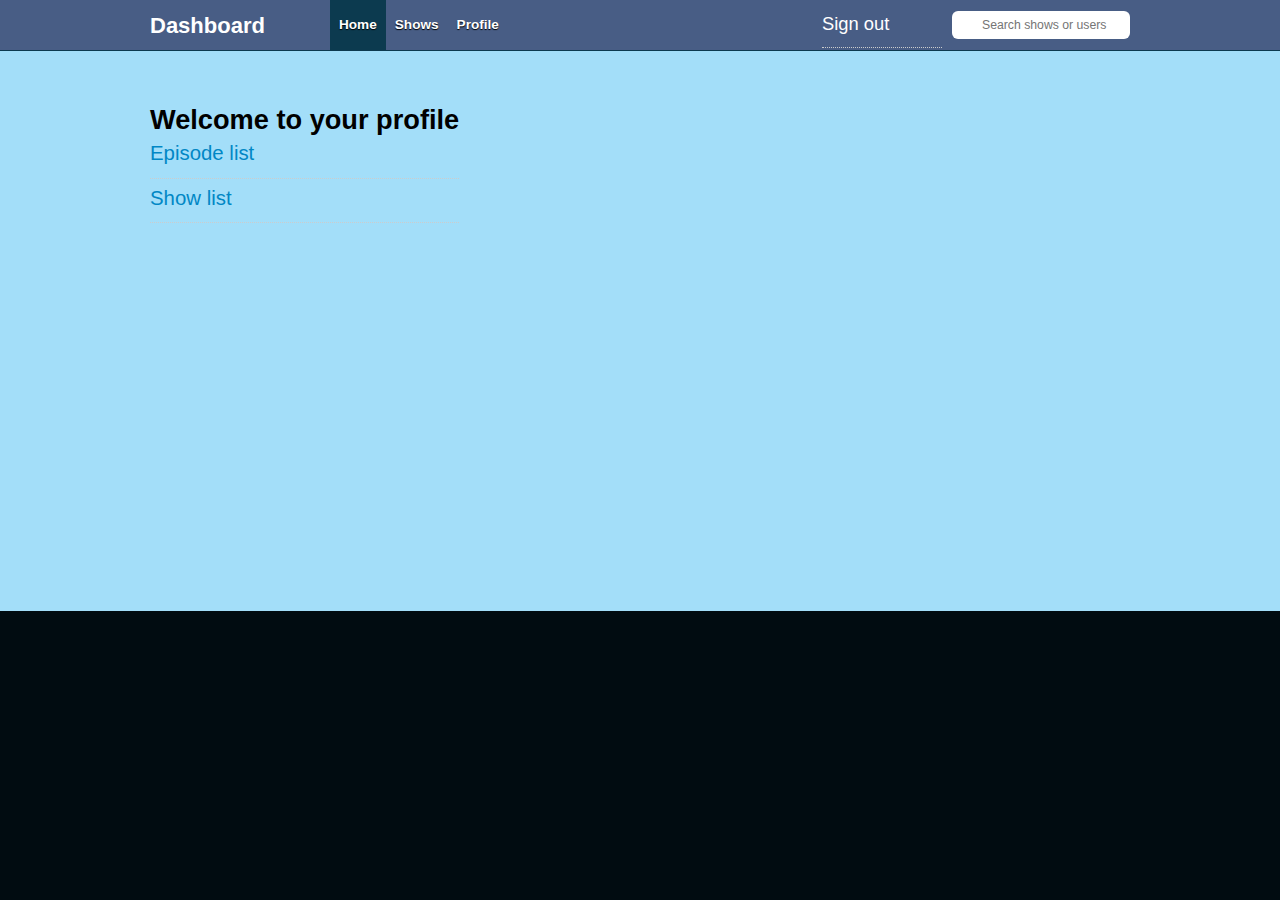
==== WebContent/dashboard.html @ d9543cea "removed community" ====
<!DOCTYPE html>
<html>
<head lang="en" lang="en">
<title>Track my series - rate, comment, love and track your
	favorite tv shows.</title>
<meta http-equiv="content-language" content="en" />
<meta http-equiv="Content-Type" content="text/html; charset=utf-8" />
<meta name="description"
	content="Trackmyseries keeps track of your current tv shows. Discover new tv shows, discuss and share them with your friends." />
<meta http-equiv="content-language" content="en" />
<link rel="stylesheet" type="text/css" href="styles.css" />
</head>
<body class="users users-dashboard user">
	<div id="mainContainer">
		<div id="head">
			<div class="inner">
				<h1 class="logo">
					<a href="dashboard.html">Dashboard</a>
				</h1>
				<div class="navigation">
					<ul>
						<li class="active"><a href="/dashboard">Home</a></li>
						<li class="inactive"><a href="/shows/popular">Shows</a></li>
						<li class="inactive"><a href="/u/tedcho">Profile</a></li>
					</ul>
				</div>
				<div class="search-wrapper">
					<div class="search">
						<form action="/shows/search" id="searchform" method="get"
							accept-charset="utf-8">
							<div style="display: none;">
								<input type="hidden" name="key"
									value="843d5f985cf110e85bb100768b72c06bc9f9a5fe"
									id="Token1951393496" />
							</div>
							<input name="showName" type="text"
								placeHolder="Search shows or users" id="searchField"
								class="text" />
							<div style="display: none;">
								<input type="hidden" name="fields"
									value="5c16f520d0a386c7b09b8ee76f784f787bb566c9%3A"
									id="TokenFields1450893922" />
							</div>
						</form>
					</div>
				</div>
				<div class="service-wrapper">
					<ul class="service logged-in">
						<li class="menu">
							<div class="extra">
								<h2 class="signout">
									<a href="/users/logout">Sign out</a>
								</h2>
							</div>
						</li>
					</ul>
				</div>
			</div>
		</div>
		<div id="container">
		<div class="hp-inner">
					<div class="top clearfix">
					<h1>Welcome to your profile</h1>
					<h2 class="not-active"><a href="/episode_list">Episode list</a></h2>
					<h2 class="not-active"><a href="/show_list">Show list</a></h2>
			</div>
		</div>
	</div>
	</div>
</body>
</html>
---- WebContent/styles.css ----
html,body,div,span,applet,object,iframe,h1,h2,h3,h4,h5,h6,p,blockquote,pre,abbr,acronym,address,big,cite,code,del,dfn,em,font,img,ins,kbd,q,s,samp,small,strike,strong,sub,sup,tt,var,b,u,i,center,dl,dt,dd,ol,ul,li,fieldset,form,label,legend,table,caption,tbody,tfoot,thead,tr,th,td {
	margin:0;
	padding:0;
	border:0;
	outline:0;
	background:transparent
}
ol,ul {
	list-style:none
}
blockquote,q {
	quotes:none
}
blockquote:before,blockquote:after,q:before,q:after {
	content:'';
	content:none
}
ins {
	text-decoration:none
}
del {
	text-decoration:line-through
}
table {
	border-collapse:collapse;
	border-spacing:0
}
.input:after,.clearfix:after {
	content:".";
	display:block;
	clear:both;
	visibility:hidden;
	line-height:0;
	height:0;
	overflow:hidden;
	font-size:0
}
.input,.clearfix {
	display:inline-block
}
html[xmlns] .input,html[xmlns] .clearfix {
	display:block
}
* html .input,* html .clearfix {
	height:1%
}
body,html {
	height:100%
}
body {
	background:#a3def9;
	font-family:"Lucida Grande", arial, helvetica, verdana, sans-serif;
	font-size:85%
}
p,dl,dt,h1,h2,h3,h4,h5,h6 {
	line-height:1.4em
}
input,textarea,select {
	font-family:"Lucida Grande", arial, helvetica, verdana, sans-serif
}
a:link,a:visited {
	color:#0187C5;
	text-decoration:none
}
a:hover {
	color:#0187C5;
	text-decoration:underline
}
.loading {
	background-image:url('/img/icons/loading.gif') !important;
	background-repeat:no-repeat !important;
	background-position:center center !important
}
.loading-more {
	background:url('/img/icons/loading.gif') no-repeat 50% 100%;
	border-top:1px solid #eee;
	height:25px;
	margin-top:15px
}
h2 {
	font-size:1.5em;
	font-weight:normal;
	padding-bottom:10px;
	border-bottom:1px dotted #ccc;
	margin-bottom:5px
}
h2.plain {
	margin-bottom:15px
}
h2 span.sub,h2 span.episode {
	font-size:0.8em
}
h2 span.subnl,h2 span.sub {
	color:#666
}
h2 span.nl {
	display:block
}
.content-body h2 {
	margin-bottom:15px
}
h3 {
	padding:10px 0
}
h3.loading {
	background-position:100% 5px !important;
	padding-right:40px
}
#head {
	height:50px;
	background:#485d85 url('/img/fmtv_hdrbg.png') repeat-x top left;
	border-bottom:1px solid #0c3a4f
}
#head div.inner {
	width:980px;
	margin:0 auto;
	position:relative
}
#head h1.logo {
	display:inline
}
#head h1.logo a {
    position: absolute;
    top: 2px;
    left: 0;
    overflow: hidden;
    display: block;
    width: 214px;
    height: 44px;
    font-size: 22px;
    line-height: 47px;
    color: #fff;
}
div.navigation {
	position:absolute;
	top:0;
	left:180px
}
div.navigation ul li {
	float:left;
	font-size:1em;
	text-shadow:0 1px 1px #000;
	font-weight:bold
}
div.navigation ul li a {
	color:#fff;
	padding:0 9px;
	text-decoration:none;
	float:left;
	height:50px;
	line-height:50px
}
div.navigation ul li a:hover {
	color:#B4E0FB
}
div.navigation ul li.active a {
	background:#0c3a4f
}
ul.service.logged-out {
	padding-top:7px;
	padding-right:15px
}
ul.service.logged-out li {
	border-right:1px solid #5B78AB;
	float:left;
	padding:0 10px;
	text-shadow:-1px -1px 1px #314872
}
ul.service.logged-out li.last {
	border:0;
	font-weight:bold
}
ul.service.logged-out li.last a {
	color:#E7FF0D
}
ul.service.logged-out li.last a:hover {
	color:#FFD408
}
ul.service li {
	font-size:0.9em;
	color:#fff;
	float:left;
	position:relative
}
ul.service li.last {
	border-right:none;
	padding-right:0
}
ul.service li a {
	color:#fff;
	text-decoration:none
}
ul.service li.menu {
	min-width:120px
}
ul.service li.menu ul.sub {
	position:absolute;
	left:0;
	top:28px;
	width:100%;
	overflow:hidden;
	display:none;
	z-index:999
}
ul.service li.menu:hover ul.sub {
	display:block
}
ul.service li.menu ul.sub li {
	float:none
}
ul.service li.menu ul.sub li a {
	display:block;
	padding:7px 8px;
	border-top:1px solid #485D85;
	background:#314872
}
ul.service li.menu ul.sub li.signout a {
	font-weight:bold;
	border-radius:0 0 4px 4px;
	background:#5B78AB
}
ul.service li.menu .user {
	cursor:pointer;
	padding:4px 10px 4px 6px;
	border-radius:4px;
	background:-moz-linear-gradient(100% 100% 90deg, #314872, #5B78AB);
	background:-webkit-gradient(linear, 0% 0%, 0% 100%, from(#5B78AB), to(#314872));
	filter:progid:DXImageTransform.Microsoft.gradient(GradientType=0,startColorstr='#5B78AB', endColorstr='#314872');
	border:1px solid #314872
}
ul.service li.menu .user .avatar {
	height:20px;
	overflow:hidden;
	border-radius:2px;
	width:20px;
	float:left
}
ul.service li.menu .user .extra {
	margin-left:30px;
	line-height:20px;
	font-size:0.9em;
	background:url('/img/icons/arrow_bottom.png') no-repeat 100% 50%;
	padding-right:18px
}
ul.service li a:hover {
	color:#ccc
}
ul.service li.notifications {
	margin-right:15px;
	margin-top:7px
}
ul.service li.notifications span.count {
	background:#FFFF99;
	box-shadow:1px 1px 5px #010C11;
	font-weight:bold;
	border-radius:4px;
	color:#000;
	padding:1px 3px;
	font-size:0.9em;
	position:absolute;
	top:-6px;
	left:-10px
}
ul.service li.notifications a.notstat {
	display:block;
	width:16px;
	height:16px;
	text-indent:-5000px;
	overflow:hidden;
	background:url('/img/glyphicons/special/notifications.png') no-repeat center left
}
ul.service li.notifications a.notstat:hover {
	background-position:center center !important
}
ul.service li.notifications.has-unread a.notstat {
	background-position:center right
}
form {
	display:inline
}
div.form-indent {
	padding-left:180px
}
div.input.date select,div.input.select select,div.input.textarea textarea,div.input.password input,div.input.text input {
	border:1px solid #ccc;
	color:#333;
	border-radius:3px;
	background:-webkit-gradient(linear, left top, left bottom, color-stop(0, #eee), color-stop(0.16, #fff));
	background:-moz-linear-gradient(center top, #eee 0%, #fff 16%);
	filter:progid:DXImageTransform.Microsoft.gradient(GradientType=0,startColorstr='#eeeeee', endColorstr='#ffffff')
}
div.input.date select,div.input.select select {
	border-radius:0
}
div.input.textarea textarea.content {
	font-size:0.8em !important
}
div.button-align-right {
	text-align:right
}
div.submit {
	padding-top:10px
}
input.f-button {
	border-radius:4px;
	-moz-box-shadow:0 1px 0px #fff inset;
	-webkit-box-shadow:0 1px 0px #fff inset;
	background:-moz-linear-gradient(100% 100% 90deg, #eee, #ddd);
	background:-webkit-gradient(linear, 0% 0%, 0% 100%, from(#eee), to(#ddd));
	filter:progid:DXImageTransform.Microsoft.gradient(GradientType=0,startColorstr='#eeeeee', endColorstr='#dddddd');
	background-color:#ccc;
	border:1px solid #ccc;
	color:#262931;
	cursor:pointer;
	font-size:1em;
	font-weight:bold !important;
	outline:medium none;
	padding:7px 15px;
	text-shadow:1px 1px 1px #fff;
	text-decoration:none;
	font-size:0.9em
}
input.f-button.active,input.f-button:active {
	background:-moz-linear-gradient(100% 100% 90deg, #ddd, #eee);
	background:-webkit-gradient(linear, 0% 0%, 0% 100%, from(#ddd), to(#eee));
	filter:progid:DXImageTransform.Microsoft.gradient(GradientType=0,startColorstr='#dddddd', endColorstr='#eeeeee')
}
input.f-button:hover {
	border-color:#666
}
div.input.login {
	padding-top:10px
}
div.input.login input.f-button {
	float:left;
	font-size:1em
}
div.input span.or {
	float:left;
	padding-top:7px;
	padding-left:10px
}
div.input span.or a {
	text-decoration:underline
}
div.input {
	padding:5px 0
}
div.input.checkbox {
	padding:3px 0
}
div.input.textarea label,div.input.avatar label,div.input.select label,div.input.password label,div.input.date label,#fmtvDialog .requestEditForm div.input.textarea label,div.input.text label {
	display:block;
	padding-bottom:3px;
	font-weight:bold;
	color:#333
}
div.input.checkbox label {
	color:#666;
	font-size:0.9em
}
body.settings .select label,body.settings .date label,body.settings .password label,body.settings .textarea label,body.settings .text label {
	float:left;
	width:180px;
	padding-top:8px;
	height:24px
}
body.settings .error-message {
	padding-left:180px
}
body.settings .select label,body.settings .date label {
	padding-top:3px
}
div.input.password input,#fmtvDialog div.input.textarea textarea,div.input.textarea textarea,div.input.text input {
	width:430px;
	font-size:1.2em;
	padding:5px
}
#main div.signup {
	padding-top:20px
}
#main div.signup div.left {
	width:55%
}
#main div.signup div.right {
	width:40%
}
div.input input.validation-failed {
	border:1px solid red
}
div.input .error-message,div.validation-advice {
	font-size:0.7em;
	padding-top:5px;
	color:red
}
div.input-help-field {
	font-style:italic;
	font-size:0.8em;
	color:#999;
	padding-top:3px;
	padding-left:24px;
	padding-bottom:10px
}
div.input.date {
	color:#ccc
}
div.input select {
	border:1px solid #ccc;
	font-size:1em;
	padding:4px 0
}
div.input.select select {
	width:350px
}
div.input.checkbox input {
	margin-right:10px
}
div.actions input {
	font-weight:bold
}
div.input.password div.passwordlabel {
	padding-bottom:3px
}
div.input.password div.passwordlabel label {
	display:inline;
	padding:0
}
div.input.password span.lost {
	font-size:0.9em
}
form fieldset {
	padding:10px;
	margin:15px 0;
	border:1px solid #ccc
}
div.input.textarea {
	padding:0 0 10px 0
}
div.input.textarea textarea {
	width:610px;
	padding:5px;
	border:1px solid #ccc;
	border-radius:3px;
	padding:5px
}
body.settings .textarea textarea {
	width:335px;
	font-size:1em
}
.form-help {
	font-size:0.9em;
	color:#666
}
div.no-record-message,div.upm-message {
	padding:15px 0 20px 0;
	font-size:0.8em;
	color:#eee;
	color:#999
}
div.no-record-message {
	text-align:center
}
div.message {
	background:#fff;
	width:100%;
	z-index:999;
	position:absolute;
	top:0;
	left:0;
	height:0;
	display:none;
	overflow:hidden
}
p.alert {
	color:red;
	padding-bottom:10px
}
div.message div.inner {
	width:980px;
	margin:0 auto;
	padding:15px 0;
	font-size:1.3em
}
div#errorMessage.message div.inner,div#authMessage.message div.inner {
	background:url('/img/icons/dialog-error.png') no-repeat 5px 12px;
	color:#5e1000;
	text-indent:35px
}
#system-notice {
	width:955px;
	font-size:0.8em;
	margin:10px auto;
	background:#fcffe5;
	border:1px solid #fee599;
	border-radius:4px
}
#system-notice div.system-notice-inner {
	padding:10px
}
#system-notice h3 {
	float:left;
	width:60%;
	padding:0 0 5px 20px;
	font-size:1.4em;
	background:url('/img/icons/dialog-information.png') no-repeat 0 2px
}
#system-notice .msg {
	padding:0 5px
}
#system-notice .actions {
	float:right;
	35%;
	text-align:right;
	font-style:italic
}
#system-notice .actions a {
	color:red;
	text-decoration:underline
}
#system-notice p {
	padding:4px 0
}
div.search {
	float:right;
	position:relative;
	height:50px
}
div.search input {
	margin-top:11px;
	border:none;
	background:#fff url('/img/icons/search.png') no-repeat 10px 50%;
	height:28px;
	padding:0 8px 0 30px;
	width:140px;
	border-radius:6px;
	font-size:0.9em;
	color:#999
}
div.search input.active {
	color:#000
}
div.search input.loading {
	background-position:10px 50% !important
}
div.search input:focus {
	outline:none
}
#searchform ul.autocompleter-choices {
	width:247px !important;
	top:51px !important
}
div.search-wrapper {
	float:right
}
div.service-wrapper {
	padding-top:11px;
	float:right;
	margin-right:10px
}
ul.autocompleter-choices {
	border:1px solid #314872;
	border-top:0;
	line-height:14px;
	position:absolute;
	background-color:#fff;
	text-align:left;
	z-index:999 !important;
	left:0px !important;
	box-shadow:1px 1px 5px #ccc;
	border-top:0
}
ul.autocompleter-choices li {
	position:relative;
	border-top:1px solid #eee;
	padding:6px 6px 6px 10px;
	cursor:pointer;
	font-weight:normal;
	font-size:0.9em;
	color:#333
}
ul.autocompleter-choices li.first {
	border-top:none
}
ul.autocompleter-choices li span {
	display:block
}
ul.autocompleter-choices li span.avatar {
	float:left;
	padding-right:10px;
	width:28px
}
ul.autocompleter-choices li span.title {
	font-weight:bold
}
ul.autocompleter-choices li span.extra {
	font-size:0.8em;
	color:#999;
	padding:0
}
ul.autocompleter-choices li.autocompleter-selected {
	background-color:#0c3a4f;
	color:#fff
}
ul.autocompleter-choices span.autocompleter-queried {
	font-weight:bold
}
ul.autocompleter-choices li.autocompleter-selected span.autocompleter-queried {
	color:#EAFF00
}
ul.autocompleter-choices li.group {
	padding:6px;
	font-weight:bold;
	color:#666
}
#mainContainer {
	min-height:100%;
	height:auto !important;
	height:100%;
	margin-bottom:-121px
}
.footer-push {
	height:120px
}
#footer {
	height:120px;
	background:#010C11 url('/img/footerbg.png') repeat-x top;
	border-top:1px solid #fff
}
#footer a {
	color:#fff
}
#footer div.pad {
	width:960px;
	margin:0 auto;
	color:#B5C5F4;
	padding:10px;
	font-size:0.80em
}
#footer div.desc {
	float:left;
	width:600px;
	padding-top:7px
}
#footer div.desc li {
	padding:2px 0 2px 5px
}
#footer div.desc li a {
	color:#8F99B9
}
#footer div.desc li.title {
	padding:0 0 5px 0;
	margin-bottom:5px;
	font-weight:bold;
	border-bottom:1px solid #646E88
}
#footer div.desc ul {
	float:left;
	width:175px;
	margin-right:20px
}
#footer div.extra {
	text-align:right;
	float:right;
	padding-top:1px;
	font-size:0.9em;
	width:350px
}
#footer div.mid {
	height:24px;
	line-height:24px;
	float:right;
	text-align:right;
	padding-right:10px
}
#footer .social {
	float:right;
	padding-right:5px;
	width:70px
}
#footer .social li {
	display:inline
}
#footer .social li a {
	opacity:0.5;
	margin-left:8px;
	width:24px;
	height:24px;
	float:right;
	text-indent:-5000px;
	text-align:left;
	overflow:hidden;
	-webkit-transition:opacity 0.3s linear;
	-moz-transition:opacity 0.3s linear
}
#footer .social li a:hover {
	opacity:1
}
#footer .social li.twitter a {
	background-image:url('/img/homepage/24/twitter.png')
}
#footer .social li.facebook a {
	background-image:url('/img/homepage/24/facebook.png')
}
.emailprovider {
	border:1px solid #eee;
	padding:15px;
	padding-left:45px;
	background:url('/img/glyphicons/png_blue/glyphicons_329_e-mail.png') no-repeat 10px 50%;
	margin-bottom:10px
}
.emailprovider:hover {
	border-color:#ccc
}
.emailprovider span {
	font-size:1.4em
}
body.pages .formatted {
	padding-top:5px
}
.formatted {
	padding-top:15px;
	font-size:0.9em
}
.formatted p {
	color:#333;
	line-height:20px;
	padding:0px 0 15px 0 !important
}
.formatted ul,.formatted ol {
	margin-left:30px;
	margin-bottom:15px;
	color:#000;
	line-height:18px
}
.formatted ul {
	list-style-type:square
}
.formatted ol {
	list-style-type:decimal
}
.formatted li {
	padding:2px 0
}
.formatted h1,.formatted h2,.formatted h3 {
	margin-top:10px;
	margin-bottom:15px;
	padding:0
}
.formatted h1 {
	font-size:1.5em
}
.formatted h2 {
	font-size:1.3em;
	border:0
}
.formatted h3 {
	font-size:1.1em
}
.formatted h4 {
	padding-bottom:10px
}
.formatted blockquote {
	padding:0 10px;
	font-style:italic;
	background:#fcffe5;
	margin-bottom:15px
}
.formatted blockquote p {
	padding:10px 0 !important;
	color:#000 !important
}
.formatted pre {
	margin-bottom:15px
}
div.input.avatar {
	margin-bottom:10px;
	padding:5px
}
div.input.avatar div.input {
	padding:0;
	margin:0
}
div.input.avatar .options {
	float:left
}
div.input.avatar .options label {
	display:inline;
	padding-left:5px
}
div.input.avatar .options div.input.file {
	display:none;
	padding:5px;
	margin-top:10px;
	background:#eee
}
div.input.avatar .options div.input.file .error-message,div.input.avatar .options div.input.file .form-help {
	padding:5px 0 0 5px;
	font-size:0.8em
}
#fmtvDialog {
	padding:10px;
	background:#333;
	border-radius:8px;
	-moz-box-shadow:3px 3px 15px #333;
	-webkit-box-shadow:3px 3px 15px #333;
	box-shadow:3px 3px 15px #333;
	font-size:0.9em
}
#fmtvDialog .fmtvDialog-content {
	background:#fff;
	padding:10px;
	border:1px solid #666
}
#fmtvDialog .title {
	padding:0 0 8px 0;
	margin:0;
	color:#fff;
	font-size:1em
}
#fmtvDialog a.close {
	position:absolute;
	right:-10px;
	top:-10px;
	background:url('/img/icons/dialog-close.png');
	overflow:hidden;
	width:30px;
	height:30px;
	text-indent:-5000px
}
#fmtvDialog .loading {
	padding:10px;
	overflow:hidden;
	width:80px;
	height:40px;
	background:transparent url('/img/icons/loading.gif') no-repeat center center;
	text-indent:-5000px
}
#fmtvDialog fieldset {
	border:1px solid #ccc
}
#fmtvDialog fieldset legend {
	font-weight:bold;
	margin-left:6px
}
#fmtvDialog fieldset .inner {
	padding:10px
}
#fmtvDialog fieldset .input {
	padding:5px 0
}
#fmtvDialog fieldset .input label {
	float:left;
	width:120px;
	font-weight:bold;
	padding-top:4px
}
a.bigbtn {
	float:right;
	-moz-box-shadow:0 1px 0px #fff inset;
	-webkit-box-shadow:0 1px 0px #fff inset;
	background:-moz-linear-gradient(100% 100% 90deg, #E7FF0D, #FFD408);
	background:-webkit-gradient(linear, 0% 0%, 0% 100%, from(#E7FF0D), to(#FFD408));
	filter:progid:DXImageTransform.Microsoft.gradient(GradientType=0,startColorstr='#E7FF0D', endColorstr='#FFD408');
	border:1px solid #D3AF08;
	border-radius:5px;
	height:40px;
	line-height:40px;
	text-align:center;
	color:#000;
	font-weight:bold;
	padding:0px 30px 0;
	-webkit-transition:all 0.2s ease-out 0s;
	-moz-transition:all 0.2s ease-out 0s;
	-ms-transition:all 0.2s ease-out 0s;
	-o-transition:all 0.2s ease-out 0s;
	transition:all 0.2s ease-out 0s
}
a.bigbtn:hover {
	text-decoration:none;
	border:1px solid #333
}
div.intro .actions {
	padding:20px 0 0 0
}
div.intro .actions .sub {
	float:right;
	font-size:0.8em;
	color:#999;
	line-height:40px
}
li.np a {
	float:left;
	background:#485D85 url('/img/np_arrows.png') no-repeat 50% 7px;
	color:#fff;
	overflow:hidden;
	text-indent:-5000px;
	width:30px;
	padding:5px 2px;
	margin-right:4px;
	border-radius:4px
}
li.np.wide {
	padding-top:2px
}
li.np.wide a {
	background-position:8px 5px;
	padding-left:25px;
	padding-right:8px;
	width:auto;
	text-indent:0;
	font-size:0.7em
}
li.np a:hover {
	background-color:#333;
	text-decoration:none
}
li.np.next a {
	background-position:50% -20px
}
li.np.wide.next a {
	background-position:96% -22px;
	padding-left:8px;
	padding-right:25px
}
.paypal-button {
	text-align:center;
	background:#eee;
	padding:15px
}
#fmtvDialog div.login-form-wrapper {
	width:600px
}
#fmtvDialog div.login-form-wrapper div.legacy {
	float:left;
	width:50%
}
#fmtvDialog div.login-form-wrapper div.thirdparty {
	float:right;
	width:45%
}
#fmtvDialog div.input.password input,#fmtvDialog div.input.text input {
	width:95%
}
#fmtvDialog .auth-third-party.twitter {
	margin:0;
	margin-top:10px
}
.authopt {
	padding-bottom:25px
}
.authopt p {
	padding-bottom:15px;
	font-size:0.9em
}
.authopt .auth-third-party {
	background:url('/img/connect_buttons.png') no-repeat;
	width:178px;
	height:30px;
	float:left;
	text-indent:-5000px;
	overflow:hidden
}
.authopt .auth-third-party.twitter {
	background-position:0 -31px;
	width:160px;
	margin-left:5px
}
.authopt .auth-third-party.facebook:hover {
	background-position:0 -62px
}
.authopt .auth-third-party.twitter:hover {
	background-position:0 -93px
}
.authopt .connect-big:hover {
	background-position:0 100%
}
.tip-wrap {
	box-shadow:0px 0px 5px #000;
	font-size:0.9em;
	background:#010C11;
	color:#fff;
	border-radius:5px
}
.tip-wrap .tip {
	padding:6px
}
.tip .tip-title {
	font-weight:bold;
	padding-bottom:3px
}
.tip .tip-text {
	font-size:0.8em
}
.tip div.info {
	color:#ccc
}
.tip div.comment {
	padding-top:8px;
	font-style:italic
}
.tip .tip-text .rating {
	color:#E7FF0D
}
@font-face {
	font-family:'VAGRoundedStdBlack';
	src:url('/css/webfont-vagrounded/vagroundedstd-black-webfont.eot');
	src:url('/css/webfont-vagrounded/vagroundedstd-black-webfont.eot?#iefix') format('embedded-opentype'), url('/css/webfont-vagrounded/vagroundedstd-black-webfont.woff') format('woff'), url('/css/webfont-vagrounded/vagroundedstd-black-webfont.ttf') format('truetype'), url('/css/webfont-vagrounded/vagroundedstd-black-webfont.svg#VAGRoundedStdBlack') format('svg');
	font-weight:normal;
	font-style:normal
}
body {
	background:#010C11
}
div#toprated {
	height:60px;
	overflow:hidden
}
div#toprated .tr-inner {
	width:3000px
}
div#toprated .item {
	float:left;
	overflow:hidden
}
#mainContainer {
	height:auto !important;
	margin:0 !important
}
#container {
	background:#a3def9 url('/img/homepage/bg.png') no-repeat center center
}
#container .hp-inner {
	width:980px;
	margin:0 auto
}
#footer {
	border-top:none
}
#container .top {
	padding:50px 0 0 0;
	min-height:510px
}
#container .msg {
	padding-bottom:25px
}
#container .msg h2 {
	border:none;
	margin:0;
	padding:0 0 10px 0;
	font-size:3.2em;
	color:#fff;
	font-family:'VagRoundedStdBlack';
	text-shadow:0 1px 0 #494972
}
#container .msg p {
	color:#262931
}
#container .left {
	width:60%;
	float:left
}
#container .right {
	float:right;
	width:36%
}
.completebox,.leftlog {
	background-color:rgba(255,255,255, 0.5);
	padding:15px;
	border-radius:10px
}
.leftlog .users {
	float:left;
	width:300px
}
.leftlog .shows {
	float:right;
	width:255px;
	padding-top:8px
}
.leftlog .shows .item {
	width:80px;
	height:60px;
	overflow:hidden;
	float:left;
	padding:2px
}
.leftlog .shows .item a {
	display:block;
	width:80px;
	height:60px;
	background-color:#fff
}
.leftlog h3 {
	margin:0;
	padding:0 0 10px 0;
	font-size:1em
}
.leftlog .item .avatar {
	width:32px;
	height:32px;
	overflow:hidden;
	float:left;
	margin-right:12px;
	-moz-box-shadow:2px 2px 2px #ccc;
	-webkit-box-shadow:2px 2px 2px #ccc;
	box-shadow:2px 2px 2px #ccc
}
.leftlog .item .inf {
	float:left;
	width:250px;
	font-size:0.8em
}
.leftlog .item .sub {
	color:#999;
	display:block;
	font-size:0.7em;
	padding-top:3px
}
.leftlog .item .sub a.date {
	color:#999
}
.leftlog .item {
	padding:4px 0
}
.signup h3 {
	font-size:1em;
	color:#494972
}
.hp-signup div.input.password input,.hp-signup div.input.textarea textarea,.hp-signup div.input.text input {
	width:320px;
	padding:10px
}
.hp-signup div.input.select select {
	width:300px;
	padding:10px
}
.hp-signup div.input {
	position:relative;
	padding:0;
	margin:0 0 10px 0
}
.hp-signup div.input.password label,.hp-signup div.input.textarea label,.hp-signup div.input.text label {
	position:absolute;
	top:13px;
	left:14px;
	color:#999 !important;
	font-weight:normal
}
.hp-signup div.input:focus label {
	display:none
}
.hp-signup input.f-button {
	background:-moz-linear-gradient(100% 100% 90deg, #E7FF0D, #FFD408);
	background:-webkit-gradient(linear, 0% 0%, 0% 100%, from(#E7FF0D), to(#FFD408));
	filter:progid:DXImageTransform.Microsoft.gradient(GradientType=0,startColorstr='#E7FF0D', endColorstr='#FFD408');
	border-color:#D3AF08;
	color:#000;
	font-size:1em
}
.hp-signup input.f-button:active {
	background:-moz-linear-gradient(100% 100% 90deg, #FFD408, #E7FF0D);
	background:-webkit-gradient(linear, 0% 0%, 0% 100%, from(#FFD408), to(#E7FF0D));
	filter:progid:DXImageTransform.Microsoft.gradient(GradientType=0,startColorstr='#FFD408', endColorstr='#E7FF0D');
	border-color:#D3AF08;
	color:#000;
	font-size:1em
}
.hp-signup input.f-button:hover {
	border-color:#010C11
}
.completebox h3 {
	padding:0 0 10px 0;
	margin:0
}
.errorWrapper {
	font-size:0.8em;
	padding:10px;
	margin-bottom:10px;
	background-color:rgba(255,0,0, 0.5);
	border-radius:5px;
	color:#fff
}
.errorWrapper .errormsg {
	padding:2px 0
}
div.g-recaptcha {
	margin-bottom:5px
}
pre {
	color:#000;
	background:#f0f0f0;
	padding:1em
}
pre.cake-debug {
	background:#ffcc00;
	font-size:120%;
	line-height:140%;
	margin-top:1em;
	overflow:auto;
	position:relative
}
div.cake-stack-trace {
	background:#fff;
	border:4px dotted #ffcc00;
	color:#333;
	margin:0px;
	padding:6px;
	font-size:120%;
	line-height:140%;
	overflow:auto;
	position:relative
}
div.cake-code-dump pre {
	position:relative;
	overflow:auto
}
div.cake-stack-trace pre,div.cake-code-dump pre {
	color:#000;
	background-color:#F0F0F0;
	margin:0px;
	padding:1em;
	overflow:auto
}
div.cake-code-dump pre,div.cake-code-dump pre code {
	clear:both;
	font-size:12px;
	line-height:15px;
	margin:4px 2px;
	padding:4px;
	overflow:auto
}
div.cake-code-dump span.code-highlight {
	background-color:#ff0;
	padding:4px
}
div.code-coverage-results div.code-line {
	padding-left:5px;
	display:block;
	margin-left:10px
}
div.code-coverage-results div.uncovered span.content {
	background:#ecc
}
div.code-coverage-results div.covered span.content {
	background:#cec
}
div.code-coverage-results div.ignored span.content {
	color:#aaa
}
div.code-coverage-results span.line-num {
	color:#666;
	display:block;
	float:left;
	width:20px;
	text-align:right;
	margin-right:5px
}
div.code-coverage-results span.line-num strong {
	color:#666
}
div.code-coverage-results div.start {
	border:1px solid #aaa;
	border-width:1px 1px 0px 1px;
	margin-top:30px;
	padding-top:5px
}
div.code-coverage-results div.end {
	border:1px solid #aaa;
	border-width:0px 1px 1px 1px;
	margin-bottom:30px;
	padding-bottom:5px
}
div.code-coverage-results div.realstart {
	margin-top:0px
}
div.code-coverage-results p.note {
	color:#bbb;
	padding:5px;
	margin:5px 0 10px;
	font-size:10px
}
div.code-coverage-results span.result-bad {
	color:#a00
}
div.code-coverage-results span.result-ok {
	color:#fa0
}
div.code-coverage-results span.result-good {
	color:#0a0
}
table.cake-sql-log {
	background:#fff;
	border:1px solid #ccc;
	border-right:0;
	clear:both;
	color:#333;
	margin-bottom:10px;
	width:98%;
	margin:0 auto;
	font-size:11px
}
table.cake-sql-log th {
	background:#f2f2f2;
	border:1px solid #bbb;
	border-top:1px solid #fff;
	border-left:1px solid #fff;
	text-align:center
}
table.cake-sql-log th a {
	background:#f2f2f2;
	display:block;
	padding:2px 4px;
	text-decoration:none
}
table.cake-sql-log th a:hover {
	background:#ccc;
	color:#333;
	text-decoration:none
}
table.cake-sql-log tr td {
	background:#fff;
	border-right:1px solid #ccc;
	padding:4px;
	text-align:center;
	vertical-align:top
}
table.cake-sql-log tr.altrow td {
	background:#f4f4f4
}
table.cake-sql-log td.actions {
	text-align:center;
	white-space:nowrap
}
table.cake-sql-log td.actions a {
	margin:0px 6px
}
.cake-sql-log table {
	background:#f4f4f4
}
.cake-sql-log td {
	padding:4px 8px;
	text-align:left
}
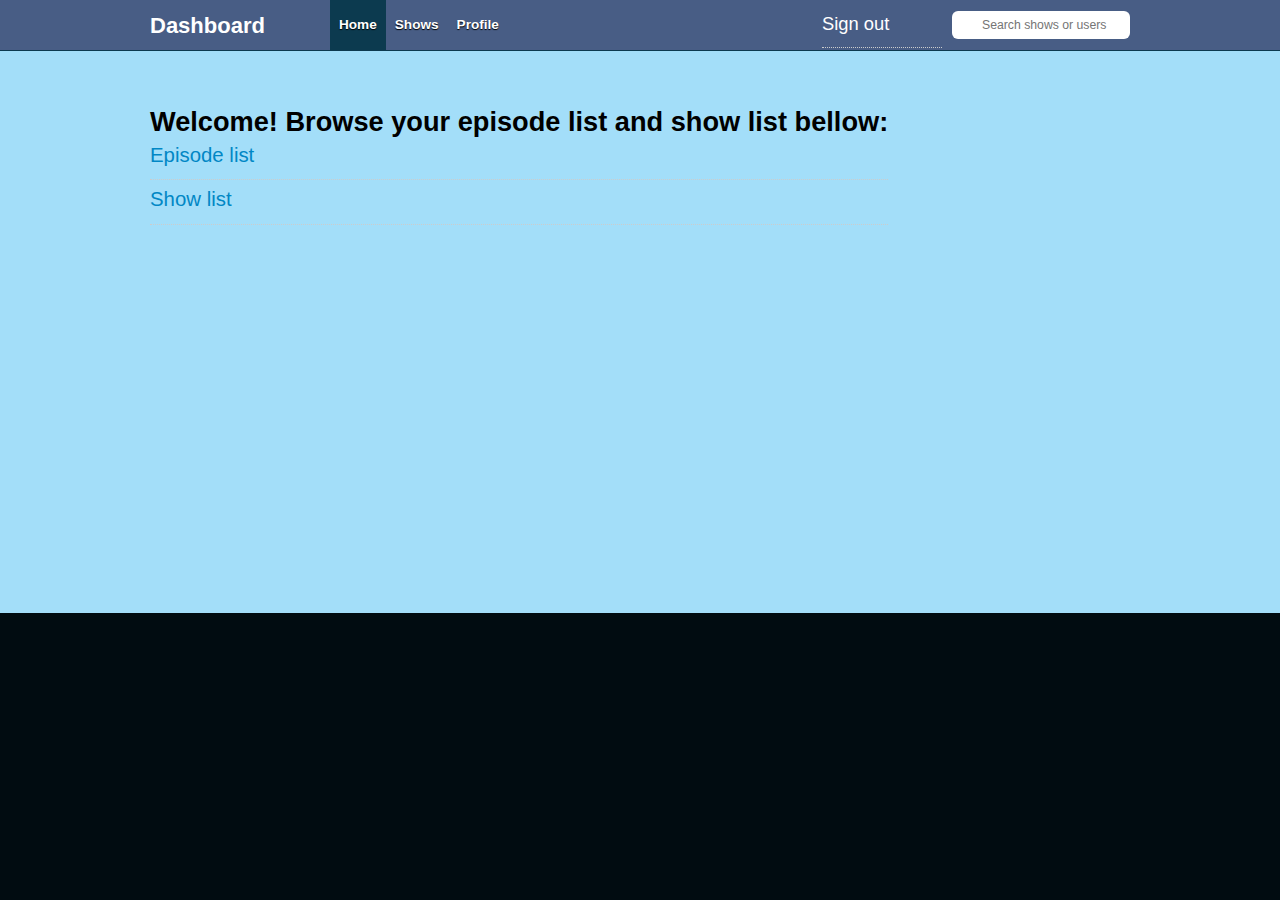
==== commit 2d4ffdc2: "working links in dashboard" ====
--- a/WebContent/dashboard.html
+++ b/WebContent/dashboard.html
@@ -19,9 +19,9 @@
 				</h1>
 				<div class="navigation">
 					<ul>
-						<li class="active"><a href="/dashboard">Home</a></li>
+						<li class="active"><a href="dashboard.html">Home</a></li>
 						<li class="inactive"><a href="/shows/popular">Shows</a></li>
-						<li class="inactive"><a href="/u/tedcho">Profile</a></li>
+						<li class="inactive"><a href="profile.html">Profile</a></li>
 					</ul>
 				</div>
 				<div class="search-wrapper">
@@ -49,7 +49,7 @@
 						<li class="menu">
 							<div class="extra">
 								<h2 class="signout">
-									<a href="/users/logout">Sign out</a>
+									<a href="logout">Sign out</a>
 								</h2>
 							</div>
 						</li>
@@ -60,7 +60,7 @@
 		<div id="container">
 		<div class="hp-inner">
 					<div class="top clearfix">
-					<h1>Welcome to your profile</h1>
+					<h1>Welcome! Browse your episode list and show list bellow:</h1>
 					<h2 class="not-active"><a href="/episode_list">Episode list</a></h2>
 					<h2 class="not-active"><a href="/show_list">Show list</a></h2>
 			</div>
